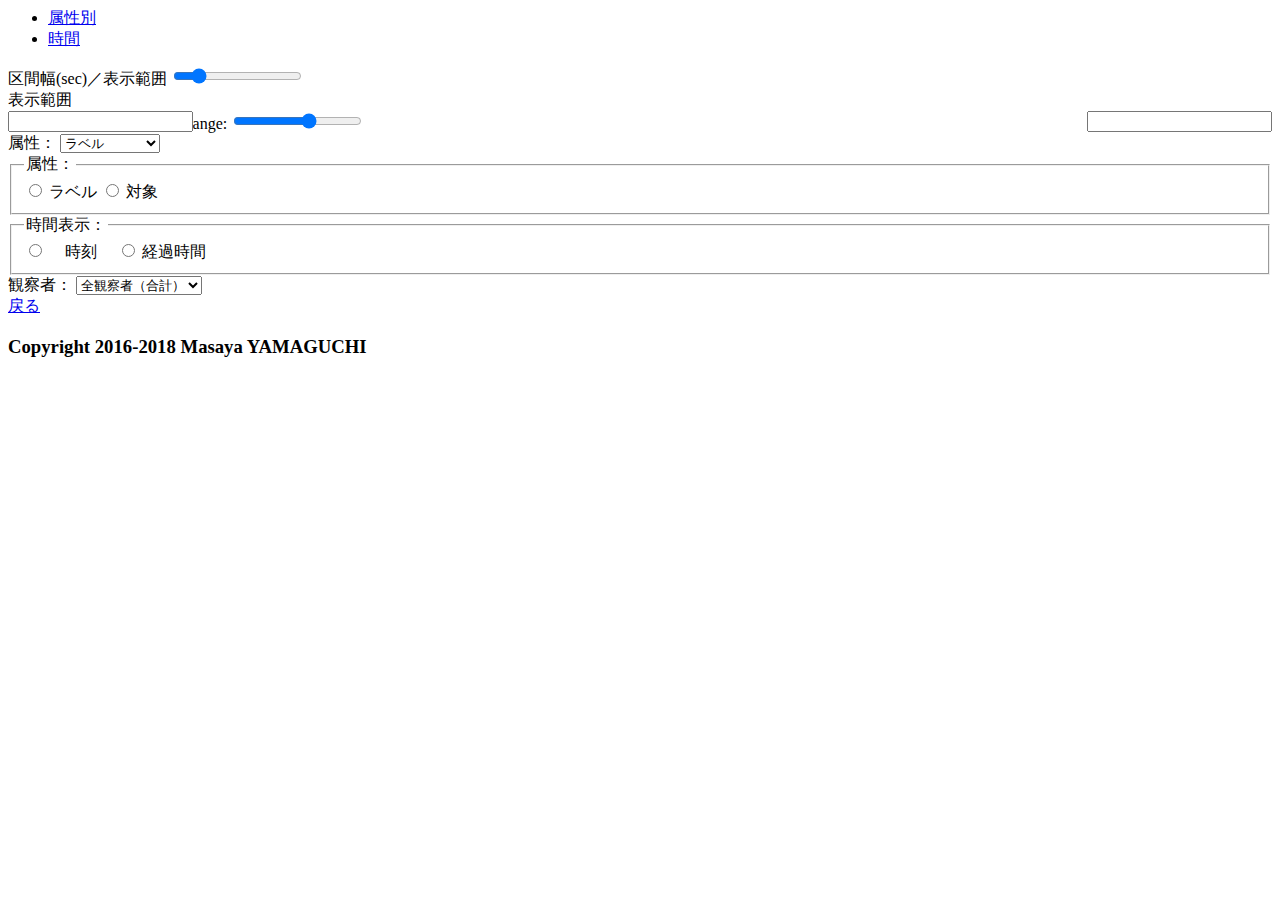
==== src/graph.html @ f91ee097 "ui i18n" ====
<?xml version="1.0" encoding="UTF-8"?>
<html xmlns="http://www.w3.org/1999/xhtml" xml:lang="ja">
  <head>
    <meta charset="UTF-8" />
    <meta name="viewport" content="width=device-width, initial-scale=1" />
    <title>FishWatchr Mini</title>
    <link rel="stylesheet"
	  href="jquery.mobile.min.css" />
    <link rel="stylesheet" href="fishwatchr_mini.css" />
    <script src="jquery.min.js"></script>
    <script src="jquery.mobile.min.js"></script>
    <script src="d3.min.js" charset="utf-8"></script>
    <script src="jquery.i18n.js"></script>
    <script src="jquery.i18n.messagestore.js"></script>
    <script src="jquery.i18n.fallbacks.js"></script>
    <script src="fishwatchr_mini.js"></script>
    <script src="c3.min.js"></script>
    <link href="c3.min.css" rel="stylesheet" />
  </head>
  <body>
    <div id="graph" data-role="page">
      <div data-role="main" class="ui-content" >
	<div data-role="navbar">
	  <ul>
	    <li><a id="selector-summary-graph" class="graph-selector ui-btn-active" href="#" data-i18n="fwm-m-graph-tab-style-attribute">属性別</a></li>
	    <li><a id="selector-timeline-graph" class="graph-selector" href="#" data-i18n="fwm-m-graph-tab-style-time">時間</a></li>
	  </ul>
	</div>
	<!-- graph -->
	<div id="graph_body"></div>

	<!-- scale slider in summary-graph only -->
	<div id="range-slider">
	  <label for="slider-1" data-i18n="fwm-m-graph-interval-range">区間幅(sec)／表示範囲</label>
	  <input type="range" name="slider-1" id="slider-1" value="60" min="15" max="300" step="5" readonly="true" />
	</div>
	
	<!-- range slider -->
	<!-- this div is based on http://jsfiddle.net/ezanker/fu26u/204/ -->
	<div id="label-timeRangeSlider" data-i18n="fwm-m-graph-time-range">表示範囲</div>  <!-- summary-graph only -->
        <div class="timeRangeSlider" style="position:relative">
          <div id="theTimeRange" class="time-slider" data-role="rangeslider" style="position:relative;">
            <label for="time1" style="display:none">Time Range:</label>
            <input type="range" name="time1" id="time1" min="0" max="100" value="0" step="60" />
            <label for="time2">Time Range:</label>
            <input type="range" name="time2" id="time2" min="0" max="100" value="100" step="60" />
          </div>
          <input type="text" data-role="none" id="time1label" class="timeLabel ui-shadow-inset ui-body-inherit ui-corner-all ui-slider-input" value="" readonly="true" />
          <input type="text" data-role="none" id="time2label" class="timeLabel2 ui-body-inherit ui-corner-all ui-slider-input" value="" readonly="true" />
        </div>


	<div class="ui-grid-solo ui-mini">
	  <div class="ui-grid-a">
	    <div class="ui-block-a">
	      <!-- summary-graph only -->
	      <div id="attribute-selector-summary">
		<label for="select-attribute" class="select" data-i18n="fwm-m-graph-attributes">属性：</label>
		<select name="select-attribute" id="select-attribute">
		  <option value="attribute-label" data-i18n="fwm-m-graph-attribute-label">ラベル</option>
		  <option value="attribute-observation-target" data-i18n="fwm-m-graph-attribute-target">対象</option>
		  <option value="attribute-eval-average" data-i18n="fwm-m-graph-attribute-evaluation">評価（平均）</option>
		</select>
	      </div>

	      <!-- timeline-graph only -->
              <fieldset id="attribute-selector-timeline" data-role="controlgroup" data-type="horizontal">
		<legend data-i18n="fwm-m-graph-attributes">属性：</legend>
		<input class="attribute-selector" id="attribute-label" name="attribute" type="radio" value="label" />
		<label for="attribute-label" data-i18n="fwm-m-graph-attribute-label">ラベル</label>
		<input class="attribute-selector" id="attribute-observation-target" name="attribute" type="radio" value="speaker" />
		<label for="attribute-observation-target" data-i18n="fwm-m-graph-attribute-target">対象</label>
              </fieldset>
	    </div>
	    <div class="ui-block-b">
	      <!-- timeline-graph only -->
	      <fieldset id="timedisplay-type-selector" data-role="controlgroup" data-type="horizontal">
		<legend data-i18n="fwm-m-tab-chart-time-style">時間表示：</legend>
		<input class="time-style-selector" id="real-time-style" name="time-style" type="radio" value="real-time-style" />
		<label for="real-time-style" data-i18n="fwm-button-time-style-clock">　時刻　</label>
		<input class="time-style-selector" id="elapsed-time-style" name="time-style" type="radio" value="elapsed-time-style" />
		<label for="elapsed-time-style" data-i18n="fwm-button-time-style-elapsed">経過時間</label>
	      </fieldset>

	      <!-- summary-graph only -->
	      <div id="observer-selector">
		<label for="select-observer" class="select" data-i18n="fwm-graph-observers">観察者：</label>
		<select name="select-observer" id="select-observer">
		  <option value="all" data-i18n="fwm-graph-observers-all-sum">全観察者（合計）</option>
		  <option value="user-only" data-i18n="fwm-graph-observers-self">本人</option>
		  <option value="user-comparison" data-i18n="fwm-graph-observers-self-others">本人／他の観察者</option>
		  <option value="all-comparison" data-i18n="fwm-graph-observers-every-observer">全観察者（比較）</option>
		</select>
	      </div>
	    </div>
	  </div>
	</div>
	
	<div class="box_button ui-body">
	  <a id="link_to_top_graph" data-role="button" data-corners="true" href="m.html" data-icon="star" data-i18n="fwm-graph-button-back">戻る</a>
	</div>
      </div>
      <div data-role="footer">
	<h3>Copyright 2016-2018 Masaya YAMAGUCHI</h3>
      </div>
    </div>
  </body>
</html>
---- src/fishwatchr_mini.css ----
.time-slider input[type=number] {
    display: none; 
}
.time-slider .timeLabel{
    position: relative;
    top: -38px;
}
.timeRangeSlider {
    position: relative;
}
.timeRangeSlider .timeLabel{
    position: absolute;
    top: 0px;    
}

.timeRangeSlider .timeLabel2{
    position: absolute;
    top: 0px;
    right: 0;
    left: auto;
}
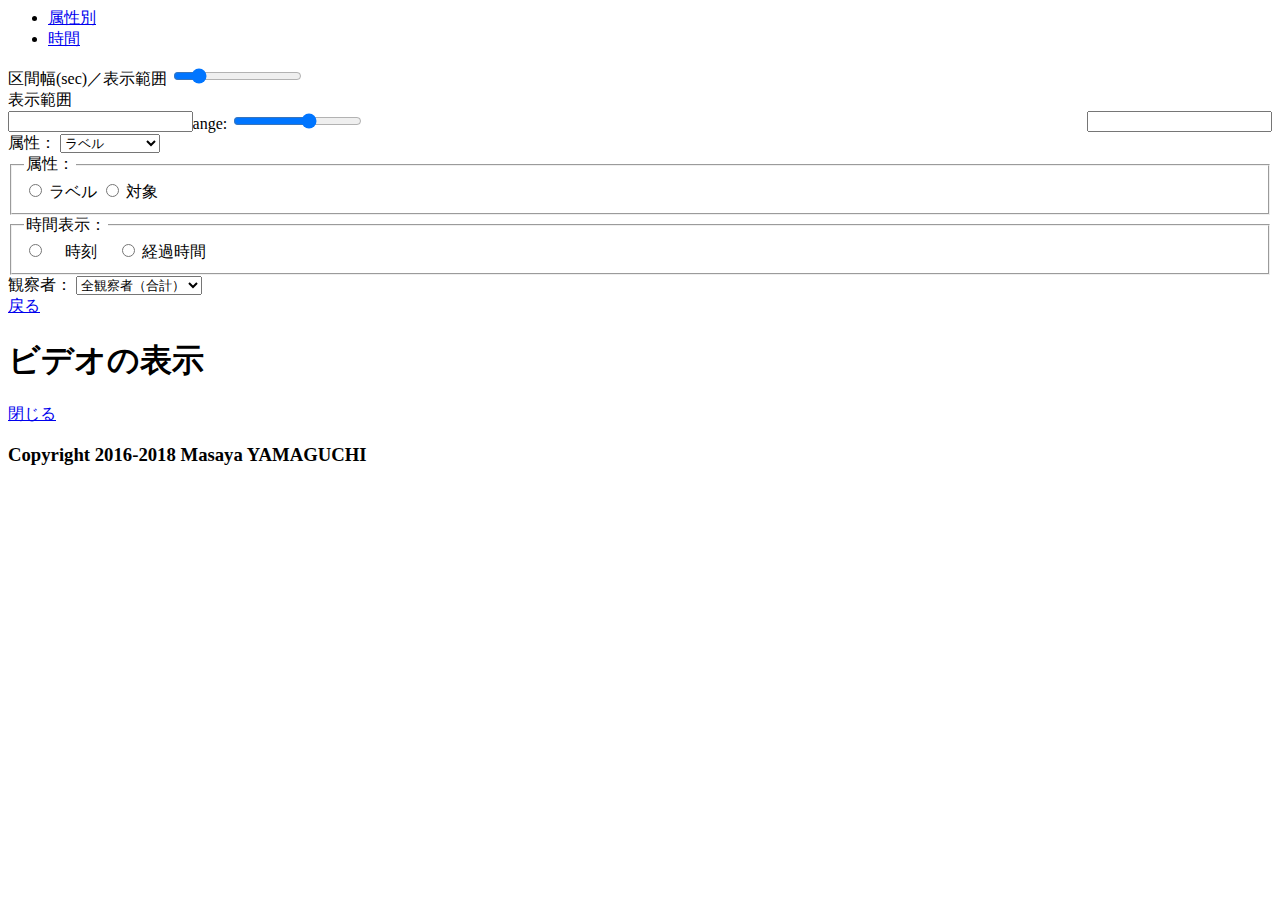
==== commit ad91b98e: "invoke watch-video-function from chart (basic implementation)" ====
--- a/src/graph.html
+++ b/src/graph.html
@@ -18,7 +18,7 @@
     <link href="c3.min.css" rel="stylesheet" />
   </head>
   <body>
-    <div id="graph" data-role="page">
+    <div class="disableSelection" id="graph" data-role="page">
       <div data-role="main" class="ui-content" >
 	<div data-role="navbar">
 	  <ul>
@@ -99,6 +99,16 @@
 	<div class="box_button ui-body">
 	  <a id="link_to_top_graph" data-role="button" data-corners="true" href="m.html" data-icon="star" data-i18n="fwm-graph-button-back">戻る</a>
 	</div>
+
+	<div data-role="popup" id="popup-watch-video2" data-overlay-theme="b" data-theme="a" data-dismissible="false" style="min-width:280px; max-width:400px" class="ui-mini" data-history="false">
+	  <div data-role="header" data-theme="a">
+	    <h1 data-i18n="fwm-m-title-watch-video">ビデオの表示</h1>
+	  </div>
+	  <div role="main" class="ui-content">
+	    <div id="youtube-player2"></div>
+            <a href="#" class="ui-btn ui-shadow" data-rel="back" data-i18n="fwm-m-button-close">閉じる</a>
+	  </div>
+	</div>
       </div>
       <div data-role="footer">
 	<h3>Copyright 2016-2018 Masaya YAMAGUCHI</h3>
--- a/src/fishwatchr_mini.css
+++ b/src/fishwatchr_mini.css
@@ -19,3 +19,34 @@
     right: 0;
     left: auto;
 }
+
+.ui-icon-lang:after {
+    /* http://icooon-mono.com/14332-地球アイコン9 */
+    background-image: url("images/lang.svg");
+    background-size: 90% 90%;
+}
+
+/* Fallback */
+.ui-nosvg .ui-icon-lang:after {
+    /* http://icooon-mono.com/14332-地球アイコン9 */
+    background-image: url("images/lang.png");
+    background-size: 90% 90%;
+}
+
+.ui-icon-chart:after {
+    /* http://icooon-mono.com/10594-売り上げアップグラフのアイコン */
+    background-image: url("images/chart.svg");
+    background-size: 60% 60%;
+}
+
+/* Fallback */
+.ui-nosvg .ui-icon-chart:after {
+    /* http://icooon-mono.com/10594-売り上げアップグラフのアイコン */
+    background-image: url("images/chart.png");
+    background-size: 60% 60%;
+}
+
+.disableSelection {
+    -webkit-user-select: none;
+    -webkit-touch-callout: none;
+}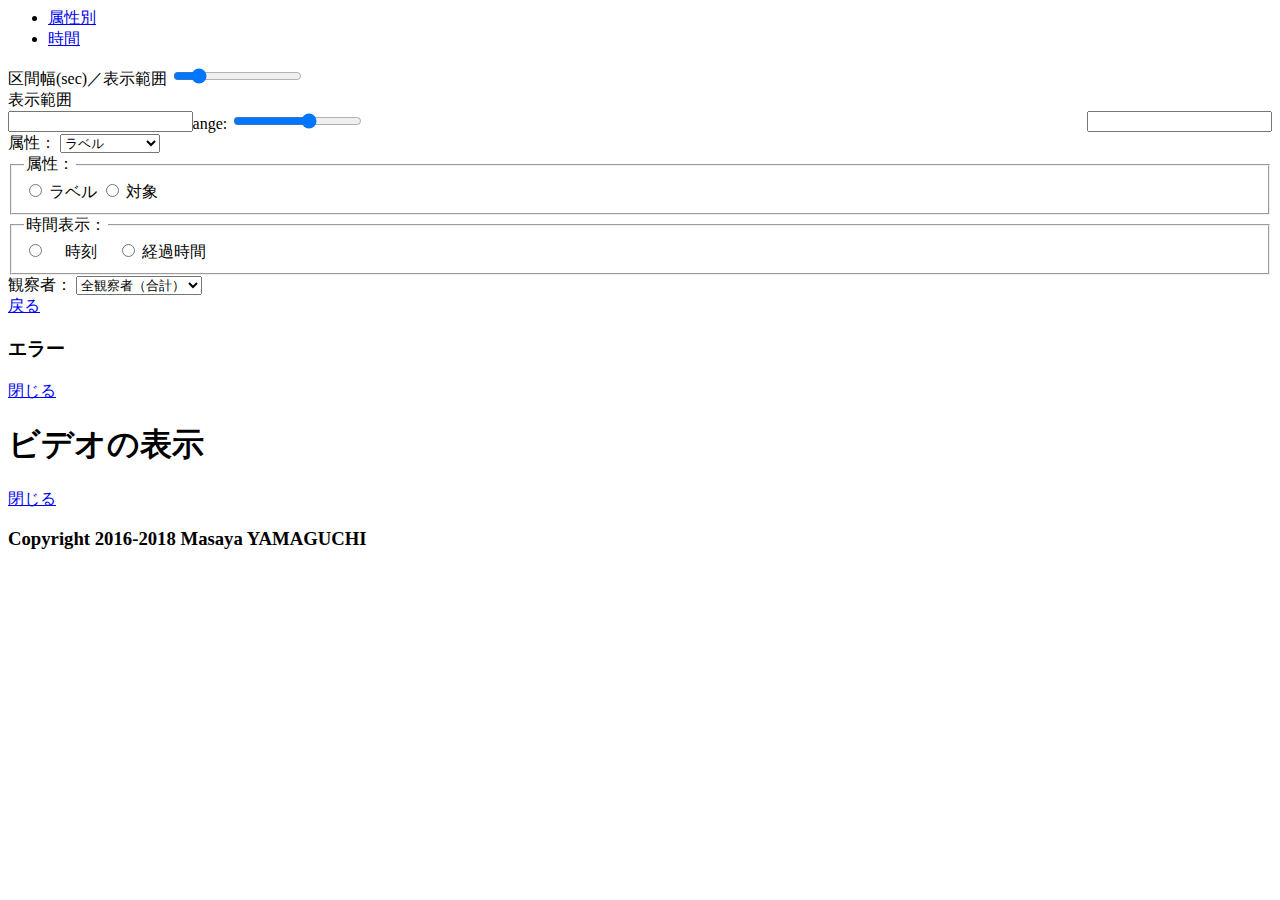
==== commit 12331e51: "show error messages for unexpected playback time" ====
--- a/src/graph.html
+++ b/src/graph.html
@@ -100,6 +100,16 @@
 	  <a id="link_to_top_graph" data-role="button" data-corners="true" href="m.html" data-icon="star" data-i18n="fwm-graph-button-back">戻る</a>
 	</div>
 
+	<div data-role="popup" id="popupWarningGraph" data-overlay-theme="b" data-theme="a" data-dismissible="false" style="max-width:400px;" data-history="false">
+	  <div data-role="header">
+	    <h3 data-i18n="fwm-m-title-error">エラー</h3>
+	    <a href="#" data-rel="back" data-history="false" class="ui-btn ui-corner-all ui-shadow ui-btn-a ui-icon-delete ui-btn-icon-notext ui-btn-right" data-i18n="fwm-m-button-close">閉じる</a>
+	  </div>
+	  <div role="main" class="ui-content">
+	    <p id="popupWarning-message-graph"></p>
+	  </div>
+	</div>
+
 	<div data-role="popup" id="popup-watch-video2" data-overlay-theme="b" data-theme="a" data-dismissible="false" style="min-width:280px; max-width:400px" class="ui-mini" data-history="false">
 	  <div data-role="header" data-theme="a">
 	    <h1 data-i18n="fwm-m-title-watch-video">ビデオの表示</h1>
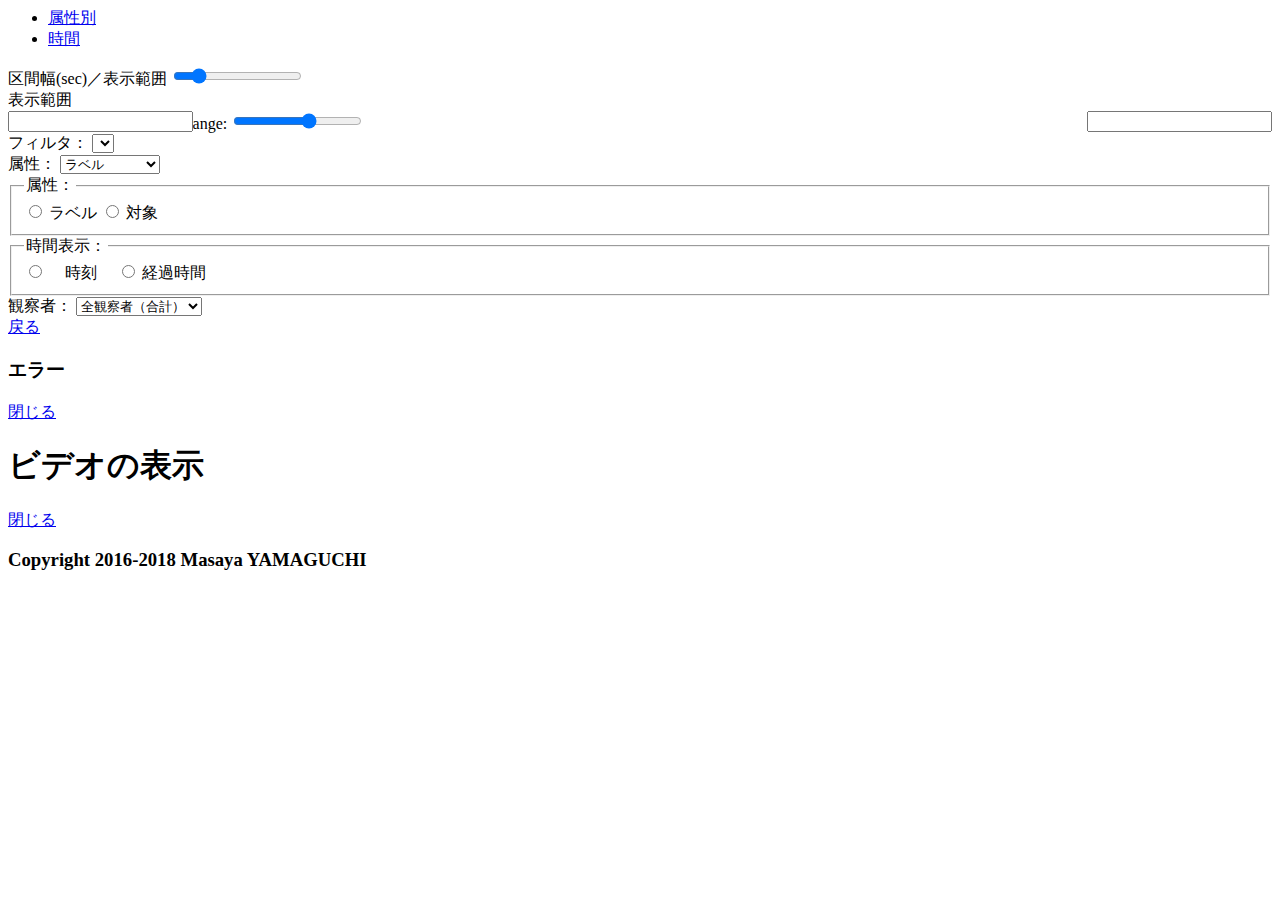
==== commit 2497110c: "implement video function as classes" ====
--- a/src/graph.html
+++ b/src/graph.html
@@ -3,6 +3,7 @@
   <head>
     <meta charset="UTF-8" />
     <meta name="viewport" content="width=device-width, initial-scale=1" />
+    <meta http-equiv="Cache-Control" content="max-age=43200" />
     <title>FishWatchr Mini</title>
     <link rel="stylesheet"
 	  href="jquery.mobile.min.css" />
@@ -49,6 +50,12 @@
           <input type="text" data-role="none" id="time2label" class="timeLabel2 ui-body-inherit ui-corner-all ui-slider-input" value="" readonly="true" />
         </div>
 
+	<!-- attribute value selector in summary-graph only -->
+	<div id="attribute-value-fillter" class=" ui-mini">
+	  <label for="attribute-value-selector" class="select" data-i18n="fwm-m-graph-attribute-value-filter">フィルタ：</label>
+	  <select name="attribute-value-selector" id="attribute-value-selector">
+	  </select>
+	</div>
 
 	<div class="ui-grid-solo ui-mini">
 	  <div class="ui-grid-a">
@@ -115,7 +122,7 @@
 	    <h1 data-i18n="fwm-m-title-watch-video">ビデオの表示</h1>
 	  </div>
 	  <div role="main" class="ui-content">
-	    <div id="youtube-player2"></div>
+	    <div id="video-player2"></div>
             <a href="#" class="ui-btn ui-shadow" data-rel="back" data-i18n="fwm-m-button-close">閉じる</a>
 	  </div>
 	</div>
